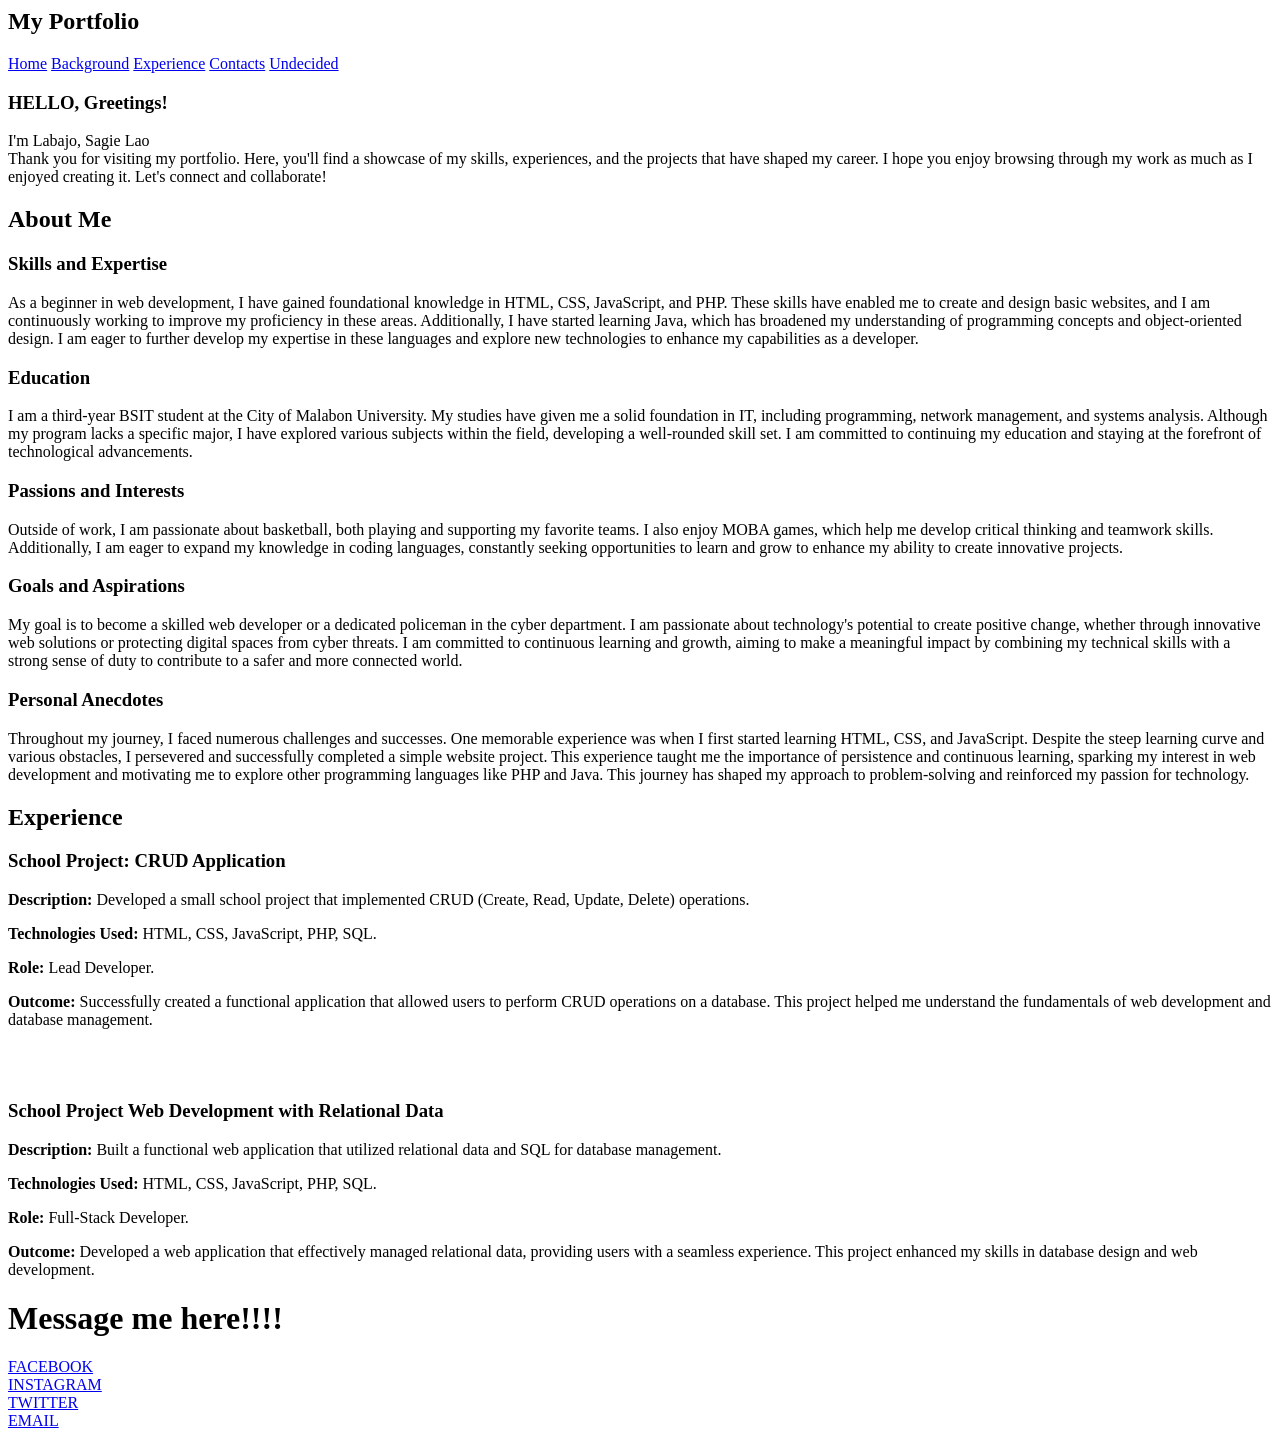
==== IPT1_LABAJO/HTML/index.html @ b715eb45 "Create index.html" ====
<html>
<head>
    <link rel="icon" href="/HTML/IMAGES/icon.jfif" type="image/icon">
<title>My Portfolio</title>
  <link rel="stylesheet" href="/CSS/Index.css">
 
</head>
<body>
   
<header> 
 <h2 class="portfolio">My Portfolio</h2>
 <nav class="navigation">
 <a href="#container-home">Home</a>
 <a href="#container-button2">Background</a>
 <a href="#container-button3">Experience</a>
 <a href="#container-button4">Contacts</a>
 <a href="#container-button5">Undecided</a>
 <span></span>
</nav>
</header>


<div id="container-home">
    <div class="container-image">  </div>

    <div class="container-detail">
    <div class="first-line"> <h3>HELLO, Greetings! </h3></div>
    <Div class="second-line"> I'm Labajo, Sagie Lao</Div>
    <div class="third-line"> Thank you for visiting my portfolio.
         Here, you'll find a showcase of my skills, experiences, and the projects that have shaped my career. 
         I hope you enjoy browsing through my work as much as I enjoyed creating it. 
         Let's connect and collaborate!</div>
  </div>


</div> 

<div id="container-button2">
    
    <div class="background">
        <div class="about-me">
            <h2>About Me</h2>
            
            <h3>Skills and Expertise</h3>
        
            As a beginner in web development, I have gained foundational knowledge in HTML, CSS, JavaScript, 
            and PHP. These skills have enabled me to create and design basic websites, 
            and I am continuously working to improve my proficiency in these areas. Additionally, 
            I have started learning Java, which has broadened my understanding of programming concepts 
            and object-oriented design. I am eager to further develop my expertise in these languages 
            and explore new technologies to enhance my capabilities as a developer.
            
            <h3>Education</h3>
            <p>I am a third-year BSIT student at the City of Malabon University. 
                My studies have given me a solid foundation in IT, including programming, network management,
                and systems analysis. Although my program lacks a specific major, I have explored various subjects
                within the field, developing a well-rounded skill set.
                I am committed to continuing my education and staying at the forefront of technological advancements.
            <h3>Passions and Interests</h3>
            <p>Outside of work, I am passionate about basketball, both playing and supporting my favorite teams. 
                I also enjoy MOBA games, which help me develop critical thinking and teamwork skills. Additionally, 
                I am eager to expand my knowledge in coding languages, 
                constantly seeking opportunities to learn and grow to enhance my ability to create innovative projects.

            <h3>Goals and Aspirations</h3>
            <p>My goal is to become a skilled web developer or a dedicated policeman in the cyber department. 
                I am passionate about technology's potential to create positive change, whether through innovative web 
                solutions or protecting digital spaces from cyber threats. I am committed to continuous learning and 
                growth, aiming to make a meaningful impact by combining my technical skills with a strong sense of duty 
                to contribute to a safer and more connected world.
            <h3>Personal Anecdotes</h3>
            <p>Throughout my journey, I faced numerous challenges and successes. 
                One memorable experience was when I first started learning HTML, CSS, and JavaScript.
                 Despite the steep learning curve and various obstacles, I persevered and successfully completed a 
                 simple website project. This experience taught me the importance of persistence and continuous learning, 
                 sparking my interest in web development and motivating me to explore other programming languages like 
                 PHP and Java.
                 This journey has shaped my approach to problem-solving and reinforced my passion for technology.
                  </div>
          

    </div>
</div>

<div id="container-button3">
       
    <div class="exp">
    
    <h2>Experience </h2>
        
        <div class="experience-item">
          <h3>School Project: CRUD Application</h3>
          <p><strong>Description:</strong> Developed a small school project that implemented CRUD (Create, Read, Update, Delete) operations.</p>
          <p><strong>Technologies Used:</strong> HTML, CSS, JavaScript, PHP, SQL.</p>
          <p><strong>Role:</strong> Lead Developer.</p>
          <p><strong>Outcome:</strong> Successfully created a functional application that allowed users to perform CRUD operations on a database. This project helped me understand the fundamentals of web development and database management.</p>
        </div>
        <br><br>
        <div class="experience-item">
          <h3>School Project Web Development with Relational Data</h3>
          <p><strong>Description:</strong> Built a functional web application that utilized relational data and SQL for database management.</p>
          <p><strong>Technologies Used:</strong> HTML, CSS, JavaScript, PHP, SQL.</p>
          <p><strong>Role:</strong> Full-Stack Developer.</p>
          <p><strong>Outcome:</strong> Developed a web application that effectively managed relational data, providing users with a seamless experience. This project enhanced my skills in database design and web development.</p>
        </div>
      </div>
      
   
</div>
</div>




</div>
</div>

<div id="container-button4">
    
    <div class="Contacts">
        <h1>Message me here!!!!</h1>
        <Div>
            <div class="fb"></div>
    <a class="contactbtn" href="https://www.facebook.com/shin.kido.92">FACEBOOK</a></Div>
    <div> <div class="ig"></div>
    <a class="contactbtn" href="https://www.instagram.com/shin_kido?igsh=MXBzOWMwdGZoNjZs">INSTAGRAM</a></div>
    <div> <div class="x"></div>
    <a class="contactbtn" href="https://x.com/MrKochan_28?t=RxV4oEpoBkueEtF55H5M1g&s=09">TWITTER</a></div>
    <div> <div class="email"></div>
    <a class="contactbtn" href="mailto:labajosagie@gmail.com">EMAIL</a></div>
    </div>


</div>

<div id="container-button5">
    
    <div class="container2"></div>

</div>

</body>
</html>
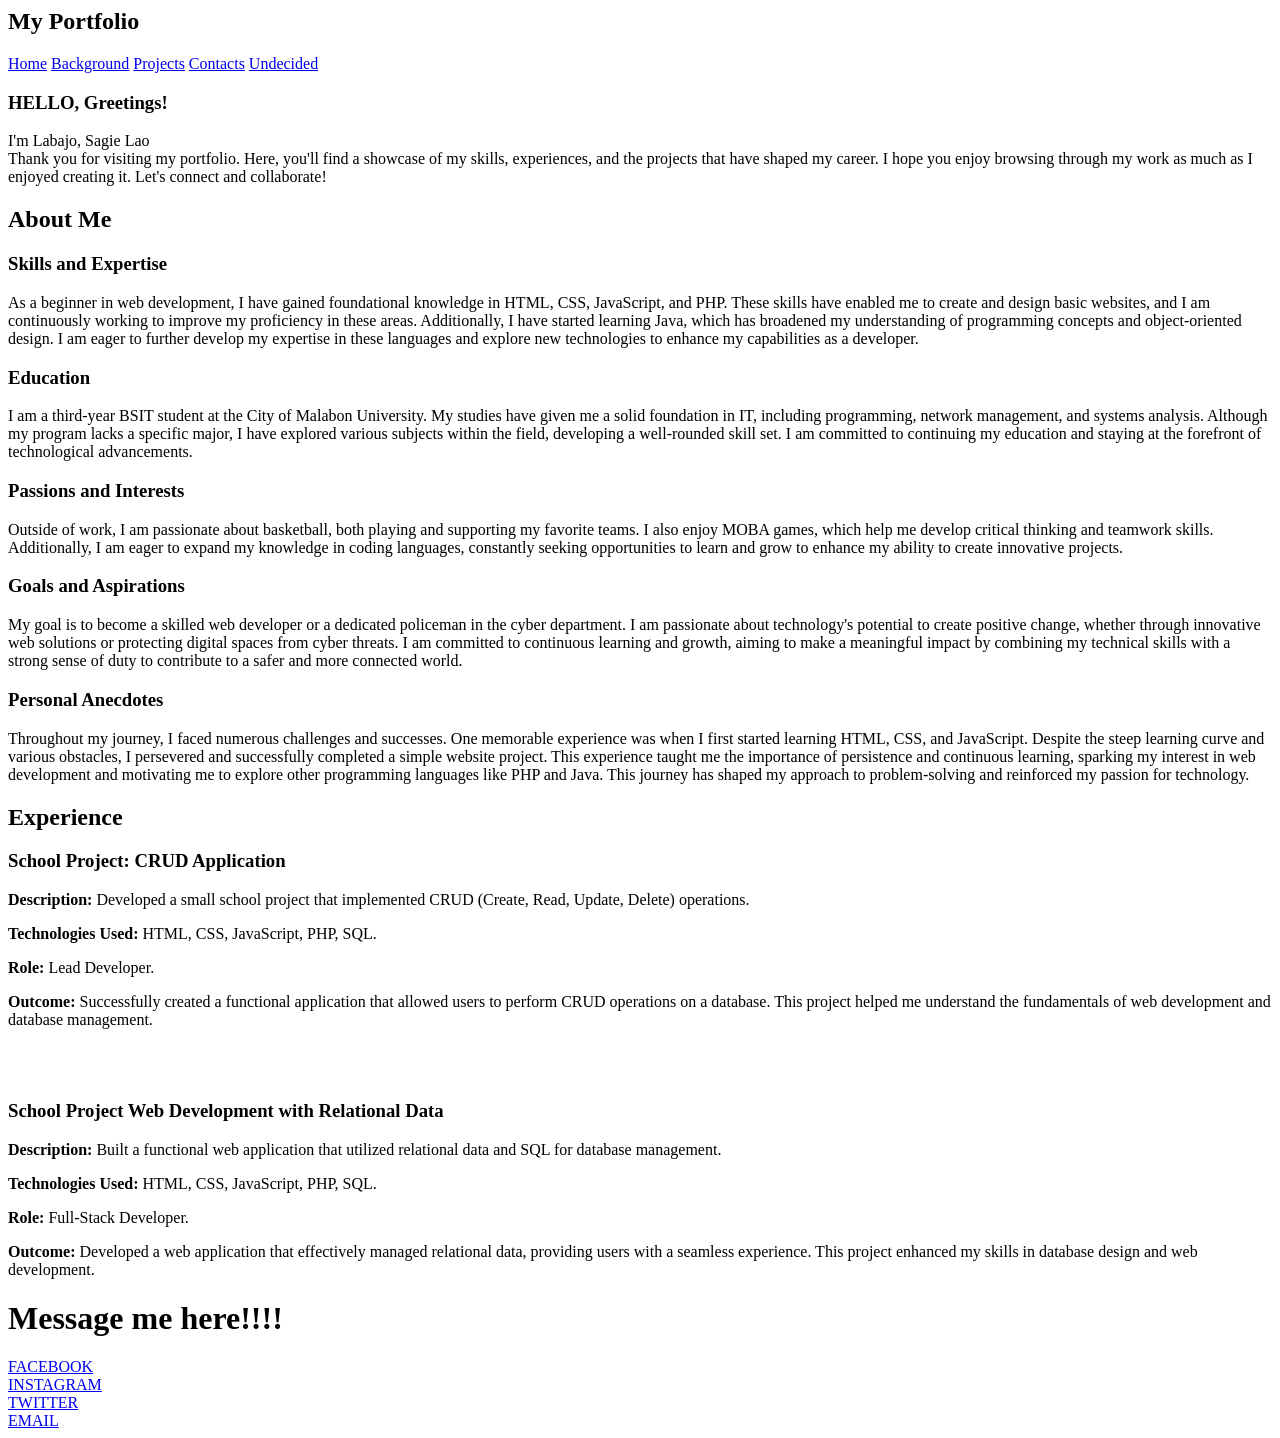
==== commit 4da96878: "PORTFOLIO" ====
--- a/IPT1_LABAJO/HTML/index.html
+++ b/IPT1_LABAJO/HTML/index.html
@@ -12,7 +12,7 @@
  <nav class="navigation">
  <a href="#container-home">Home</a>
  <a href="#container-button2">Background</a>
- <a href="#container-button3">Experience</a>
+ <a href="#container-button3">Projects</a>
  <a href="#container-button4">Contacts</a>
  <a href="#container-button5">Undecided</a>
  <span></span>
